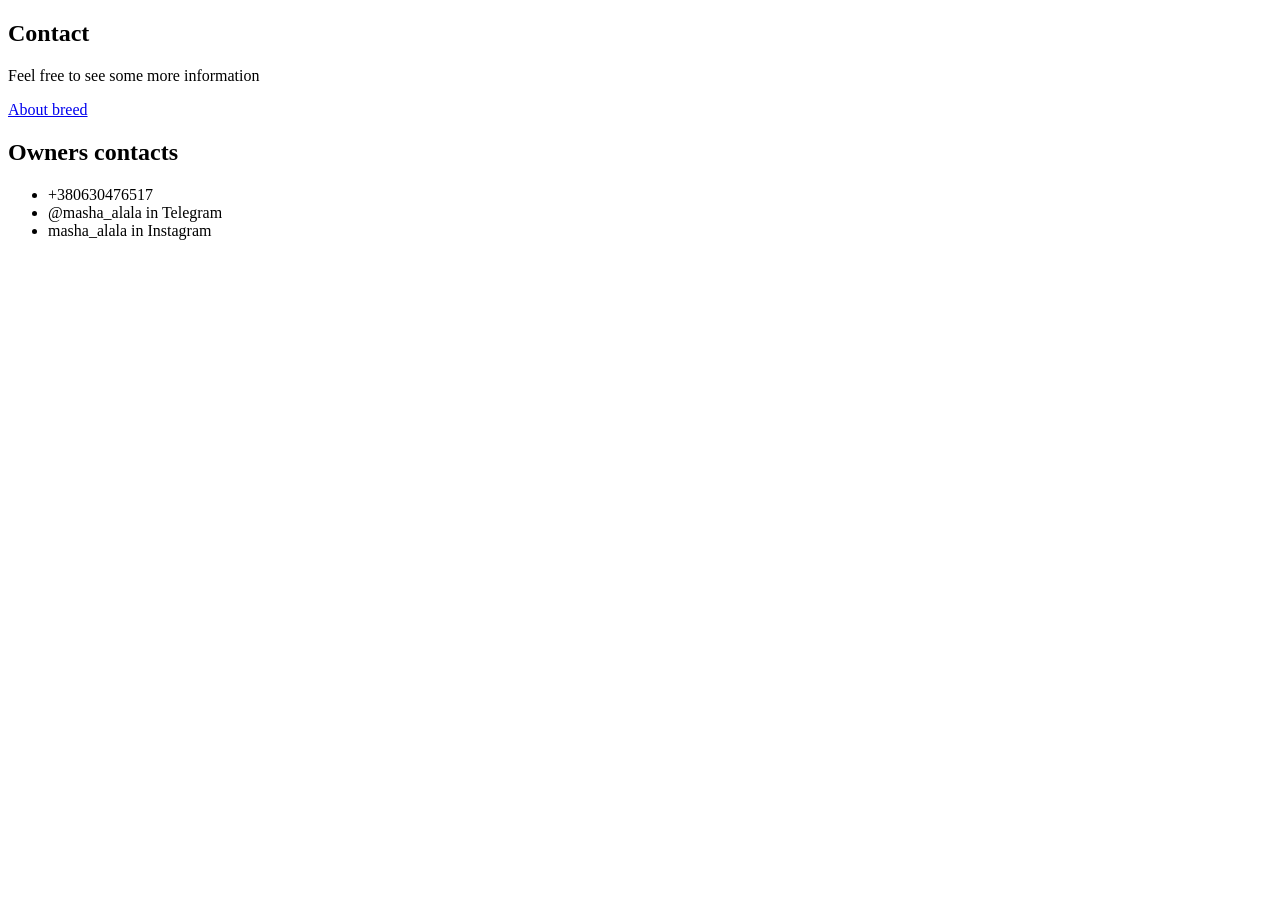
==== pages/contact.html @ 926b1366 "added images" ====
<!DOCTYPE html>
<html>
<body>

<h2> Contact</h2>
<p> Feel free to see some more information</p>

<a href="https://www.purina.ua/find-a-pet/dog-breeds/yorkshire-terrier">About breed</a>
<h2> Owners contacts </h2>

<ul>
  <li>+380630476517</li>
  <li>@masha_alala in Telegram</li>
  <li>masha_alala in Instagram</li>
</ul>  
</body>
</html>
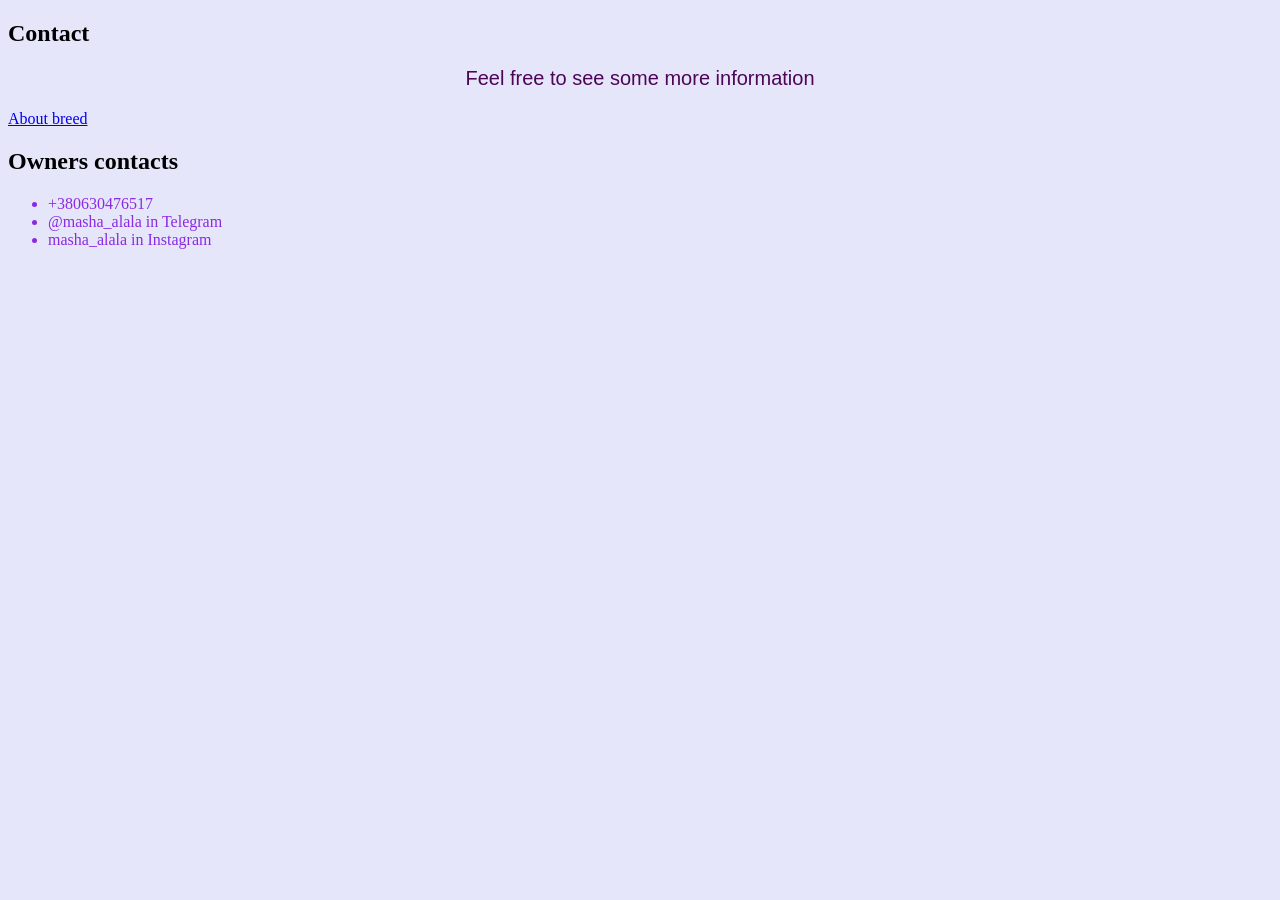
==== commit 142c5bcd: "css" ====
--- a/pages/contact.html
+++ b/pages/contact.html
@@ -1,7 +1,15 @@
 <!DOCTYPE html>
 <html>
+  <head>
+    <meta charset="UTF-8">
+    <title>Contacts</title>
+    <link rel="stylesheet" href="../styles.css">
+</head>
+<style>
+.test {color:blueviolet;}
+</style>
+</head>
 <body>
-
 <h2> Contact</h2>
 <p> Feel free to see some more information</p>
 
@@ -9,9 +17,9 @@
 <h2> Owners contacts </h2>
 
 <ul>
-  <li>+380630476517</li>
-  <li>@masha_alala in Telegram</li>
-  <li>masha_alala in Instagram</li>
+  <li class="test"> +380630476517</li>
+  <li class="test"> @masha_alala in Telegram</li>
+  <li class="test"> masha_alala in Instagram</li>
 </ul>  
 </body>
 </html>
--- a/styles.css
+++ b/styles.css
@@ -0,0 +1,12 @@
+ h1 {
+    color: darkblue;
+    text-align: center;
+}
+ p {
+color: hwb(292 2% 66%); font-size: 20px;
+font-family: Arial, Verdana, sans-serif;
+text-align: center;
+}
+body {
+  background-color: Lavender;
+}
